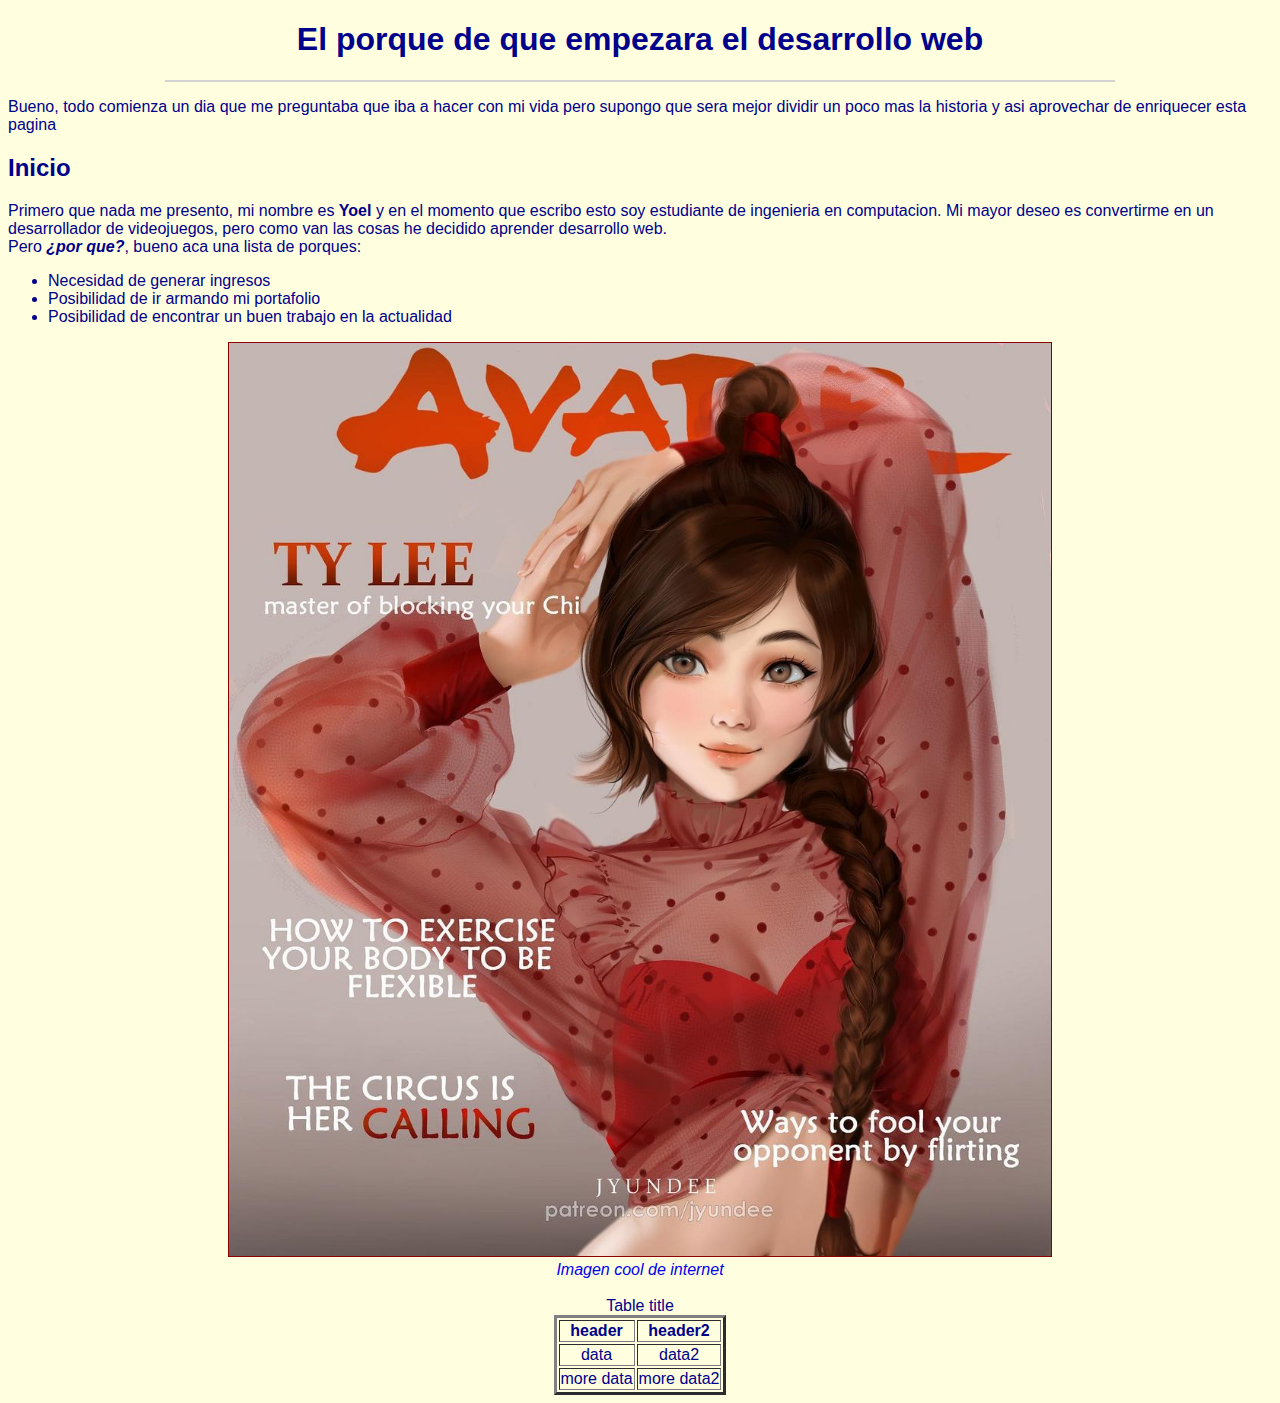
==== index.html @ 4b1b8281 "Adding the actual files of the project" ====
<!DOCTYPE html>
<html>

<head>
    <meta charset="utf-8">
    <meta http-equiv="X-UA-Compatible" content="IE=edge">
    <title>My first page</title>
    <link rel="stylesheet" type="text/css" href="css/styles.css">
</head>

<body>
    <h1 align="center">El porque de que empezara el desarrollo web</h1>
    <hr color="lightgrey" width="75%" />
    <p>Bueno, todo comienza un dia que me preguntaba que iba a hacer con mi vida pero supongo que sera mejor dividir un poco mas la historia y asi aprovechar de enriquecer esta pagina</p>
    <h2>Inicio</h2>
    <p>Primero que nada me presento, mi nombre es <strong>Yoel</strong> y en el momento que escribo esto soy estudiante de ingenieria en computacion. Mi mayor deseo es convertirme en un desarrollador de videojuegos, pero como van las cosas he decidido aprender desarrollo web.<br />
        Pero <i><b>¿por que?</b></i>, bueno aca una lista de porques:</p>
    <ul>
        <li>Necesidad de generar ingresos</li>
        <li>Posibilidad de ir armando mi portafolio</li>
        <li>Posibilidad de encontrar un buen trabajo en la actualidad</li>
    </ul>
    <div align="center">
        <a href="res/images/jyundee_156296005_124669579572756_835588592463413015_n.jpg" target="_blank">
            <img src="res/images/jyundee_156296005_124669579572756_835588592463413015_n.jpg" width="65%" height="70%" alt="Portada de revista de Ty Lee">
            <br />Imagen cool de internet
        </a>
    </div>
    <br>
    <table align="center" border="3px">
        <caption>Table title</caption>
        <thead align="center">
            <tr>
                <th>header</th>
                <th>header2</th>
            </tr>
        </thead>
        <tbody align="center">
            <tr>
                <td>data</td>
                <td>data2</td>
            </tr>
            <tr>
            	<td>more data</td>
            	<td>more data2</td>
            </tr>
        </tbody>
    </table>
</body>

</html>
---- css/styles.css ----
img {
	border: 1px solid;
	border-color: darkred;
}

body {
	font-family: sans-serif;
	color: darkblue;
	background-color: lightyellow;
}

a {
	font-style: italic;
	text-decoration: none;
}
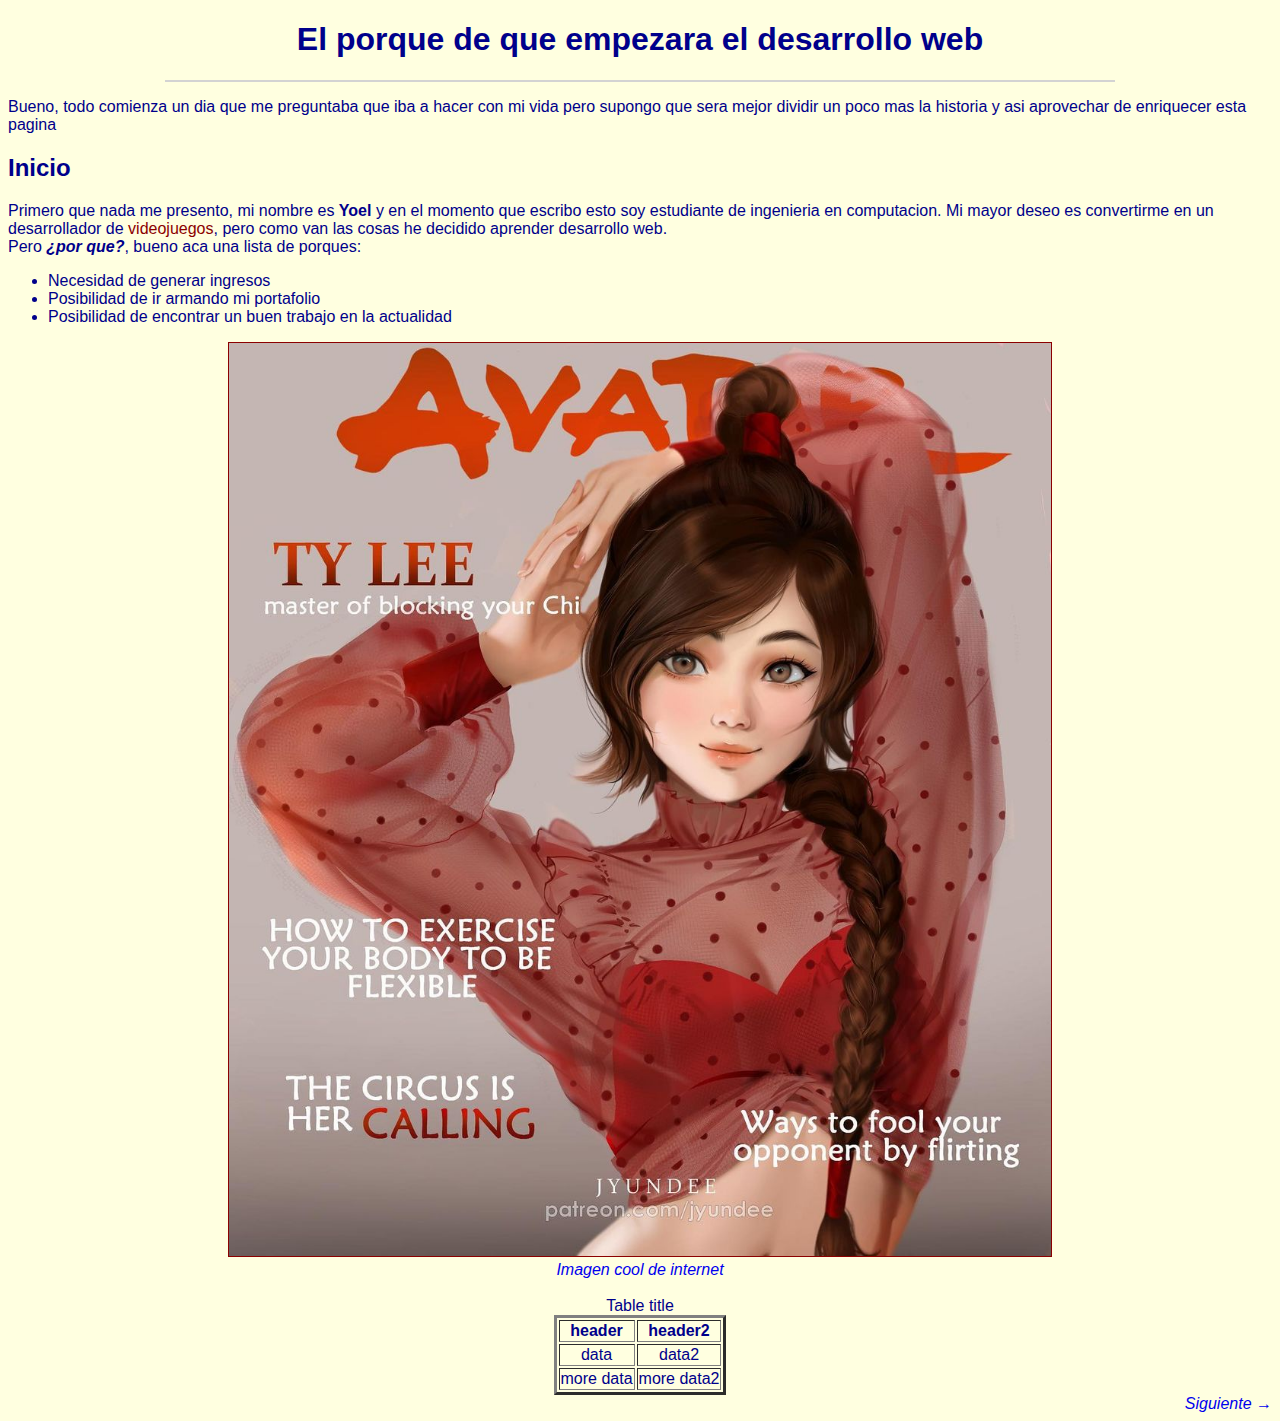
==== commit 95774463: "Updated index.html Added secondPage.html" ====
--- a/index.html
+++ b/index.html
@@ -13,7 +13,7 @@
     <hr color="lightgrey" width="75%" />
     <p>Bueno, todo comienza un dia que me preguntaba que iba a hacer con mi vida pero supongo que sera mejor dividir un poco mas la historia y asi aprovechar de enriquecer esta pagina</p>
     <h2>Inicio</h2>
-    <p>Primero que nada me presento, mi nombre es <strong>Yoel</strong> y en el momento que escribo esto soy estudiante de ingenieria en computacion. Mi mayor deseo es convertirme en un desarrollador de videojuegos, pero como van las cosas he decidido aprender desarrollo web.<br />
+    <p>Primero que nada me presento, mi nombre es <strong>Yoel</strong> y en el momento que escribo esto soy estudiante de ingenieria en computacion. Mi mayor deseo es convertirme en un desarrollador de <span style="color:darkred">videojuegos</span>, pero como van las cosas he decidido aprender desarrollo web.<br />
         Pero <i><b>¿por que?</b></i>, bueno aca una lista de porques:</p>
     <ul>
         <li>Necesidad de generar ingresos</li>
@@ -46,6 +46,7 @@
             </tr>
         </tbody>
     </table>
+    <a href="secondPage.html"><div align="right">Siguiente →</div><a>
 </body>
 
 </html>--- a/css/styles.css
+++ b/css/styles.css
@@ -13,4 +13,8 @@
 a {
 	font-style: italic;
 	text-decoration: none;
+}
+
+table {
+	position: relative;
 }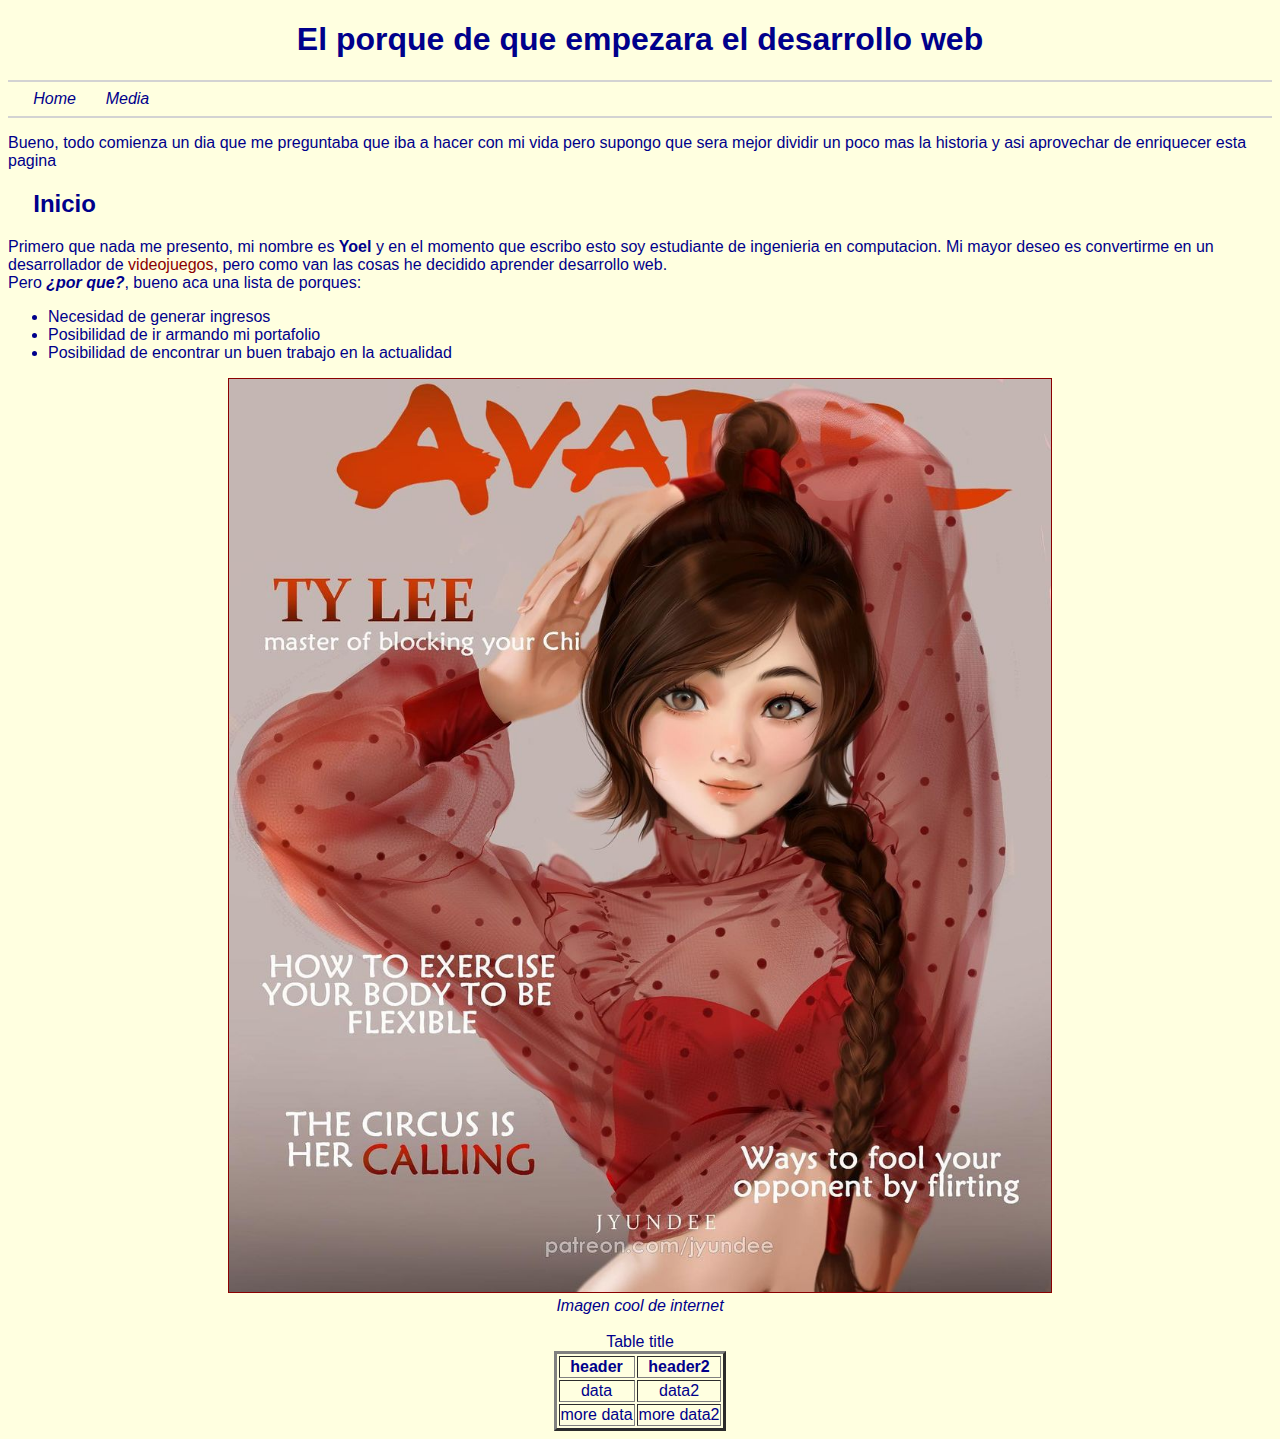
==== commit 0f78cb0a: "Adapting to html5" ====
--- a/index.html
+++ b/index.html
@@ -3,50 +3,63 @@
 
 <head>
     <meta charset="utf-8">
-    <meta http-equiv="X-UA-Compatible" content="IE=edge">
+    <meta http-equiv="X-UA-Compatible" content="IE=edge,chrome=1">
+    <meta name="viewport" content="width=device-width">
     <title>My first page</title>
     <link rel="stylesheet" type="text/css" href="css/styles.css">
 </head>
 
 <body>
-    <h1 align="center">El porque de que empezara el desarrollo web</h1>
-    <hr color="lightgrey" width="75%" />
-    <p>Bueno, todo comienza un dia que me preguntaba que iba a hacer con mi vida pero supongo que sera mejor dividir un poco mas la historia y asi aprovechar de enriquecer esta pagina</p>
-    <h2>Inicio</h2>
-    <p>Primero que nada me presento, mi nombre es <strong>Yoel</strong> y en el momento que escribo esto soy estudiante de ingenieria en computacion. Mi mayor deseo es convertirme en un desarrollador de <span style="color:darkred">videojuegos</span>, pero como van las cosas he decidido aprender desarrollo web.<br />
-        Pero <i><b>¿por que?</b></i>, bueno aca una lista de porques:</p>
-    <ul>
-        <li>Necesidad de generar ingresos</li>
-        <li>Posibilidad de ir armando mi portafolio</li>
-        <li>Posibilidad de encontrar un buen trabajo en la actualidad</li>
-    </ul>
-    <div align="center">
-        <a href="res/images/jyundee_156296005_124669579572756_835588592463413015_n.jpg" target="_blank">
-            <img src="res/images/jyundee_156296005_124669579572756_835588592463413015_n.jpg" width="65%" height="70%" alt="Portada de revista de Ty Lee">
-            <br />Imagen cool de internet
-        </a>
-    </div>
-    <br>
-    <table align="center" border="3px">
-        <caption>Table title</caption>
-        <thead align="center">
-            <tr>
-                <th>header</th>
-                <th>header2</th>
-            </tr>
-        </thead>
-        <tbody align="center">
-            <tr>
-                <td>data</td>
-                <td>data2</td>
-            </tr>
-            <tr>
-            	<td>more data</td>
-            	<td>more data2</td>
-            </tr>
-        </tbody>
-    </table>
-    <a href="secondPage.html"><div align="right">Siguiente →</div><a>
+    <header>
+        <h1 align="center">El porque de que empezara el desarrollo web</h1>
+        <hr color="lightgrey"/>
+    </header>
+    <nav>
+        <a href="#">Home</a>
+        <a href="secondPage.html">Media</a>
+        <hr color="lightgrey">
+    </nav>
+    <article>
+        <p>Bueno, todo comienza un dia que me preguntaba que iba a hacer con mi vida pero supongo que sera mejor dividir un poco mas la historia y asi aprovechar de enriquecer esta pagina</p>
+        <h2 class="subtitle">Inicio</h2>
+        <p>Primero que nada me presento, mi nombre es <strong>Yoel</strong> y en el momento que escribo esto soy estudiante de ingenieria en computacion. Mi mayor deseo es convertirme en un desarrollador de <span style="color:darkred">videojuegos</span>, pero como van las cosas he decidido aprender desarrollo web.<br />
+            Pero <i><b>¿por que?</b></i>, bueno aca una lista de porques:</p>
+        <ul>
+            <li>Necesidad de generar ingresos</li>
+            <li>Posibilidad de ir armando mi portafolio</li>
+            <li>Posibilidad de encontrar un buen trabajo en la actualidad</li>
+        </ul>
+        <div align="center">
+            <a href="res/images/jyundee_156296005_124669579572756_835588592463413015_n.jpg" target="_blank">
+                <img src="res/images/jyundee_156296005_124669579572756_835588592463413015_n.jpg" width="65%" height="70%" alt="Portada de revista de Ty Lee">
+                <br />Imagen cool de internet
+            </a>
+        </div>
+        <br>
+        <table align="center" border="3px">
+            <caption>Table title</caption>
+            <thead align="center">
+                <tr>
+                    <th>header</th>
+                    <th>header2</th>
+                </tr>
+            </thead>
+            <tbody align="center">
+                <tr>
+                    <td>data</td>
+                    <td>data2</td>
+                </tr>
+                <tr>
+                    <td>more data</td>
+                    <td>more data2</td>
+                </tr>
+            </tbody>
+        </table>
+    </article>
+    <aside>
+    </aside>
+    <footer>
+    </footer>
 </body>
 
 </html>--- a/css/styles.css
+++ b/css/styles.css
@@ -10,9 +10,18 @@
 	background-color: lightyellow;
 }
 
+.subtitle {
+	margin-left: 2%;
+}
+
 a {
 	font-style: italic;
 	text-decoration: none;
+	color:darkblue;
+}
+
+nav a {
+	margin-left:2%;
 }
 
 table {
